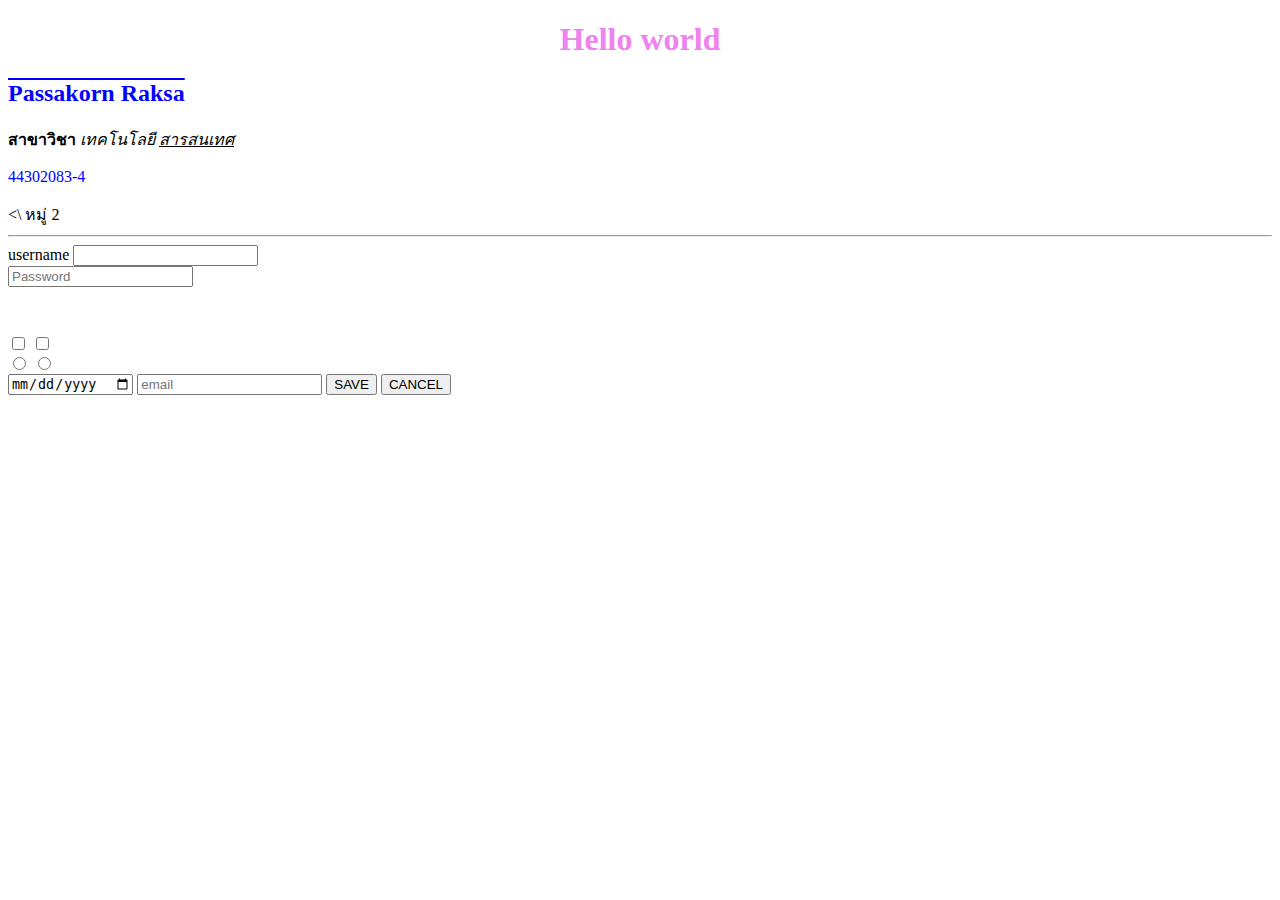
==== lab1/index.html @ 3252333f "lab1" ====
<!DOCTYPE html>
<html lang="en">
<head>
    <meta charset="UTF-8">
    <meta http-equiv="X-UA-Compatible" content="IE=edge">
    <meta name="viewport" content="width=device-width, initial-scale=1.0">
    <title>Document</title>
    <style>
        p{
            color: blue;
        }
        .blue{
            color: blue;
            font-weight: bold;
            text-decoration: overline;
        }
        #ch1{
            margin-top: 50px;
        }
        .
    </style>
    <link rel="stylesheet" href="style.css">
    <!-- CSS only -->
    <link href="https://cdn.jsdelivr.net/npm/bootstrap@5.2.2/dist/css/bootstrap.min.css" rel="stylesheet" integrity="sha384-Zenh87qX5JnK2Jl0vWa8Ck2rdkQ2Bzep5IDxbcnCeuOxjzrPF/et3URy9Bv1WTRi" crossorigin="anonymous">
    <!-- JavaScript Bundle with Popper -->
    <script src="https://cdn.jsdelivr.net/npm/bootstrap@5.2.2/dist/js/bootstrap.bundle.min.js" integrity="sha384-OERcA2EqjJCMA+/3y+gxIOqMEjwtxJY7qPCqsdltbNJuaOe923+mo//f6V8Qbsw3" crossorigin="anonymous"></script>
    </head>
<body>
    
    <h1 style="color:  violet"><center>Hello world</center></h1>
    <h2 class="blue">Passakorn Raksa</h2>
    
    <div><strong>สาขาวิชา</strong> <i>เทคโนโลยี
        <u>สารสนเทศ</u></i></div>
    <p>44302083-4</p><\
    <span>หมู่ 2</span>

    <hr>
    <form action="#" method="get">
        <label>username</label>
        <input type="text" required name="username"> <br>
        <input type="Password" placeholder="Password"> <br>
        <input type="checkbox" id="ch1">
        <input type="checkbox"id="ch2"/><br>
        <input type="radio" name="rad1" />
        <input type="radio" name="rad2"/> <br>
        <input type="date" />
        <input type="email" placeholder="email"/> 
        <button type="submit">SAVE</button>
        <button type="reset">CANCEL</button>

    </form>

    
    
</body>
</html>
---- lab1/style.css ----
<style>
p{
    color: blue;
}
.blue{
    color: blue;
    font-weight: bold;
    text-decoration: overline;
}
#ch1{
    margin-top: 50px;
}
.
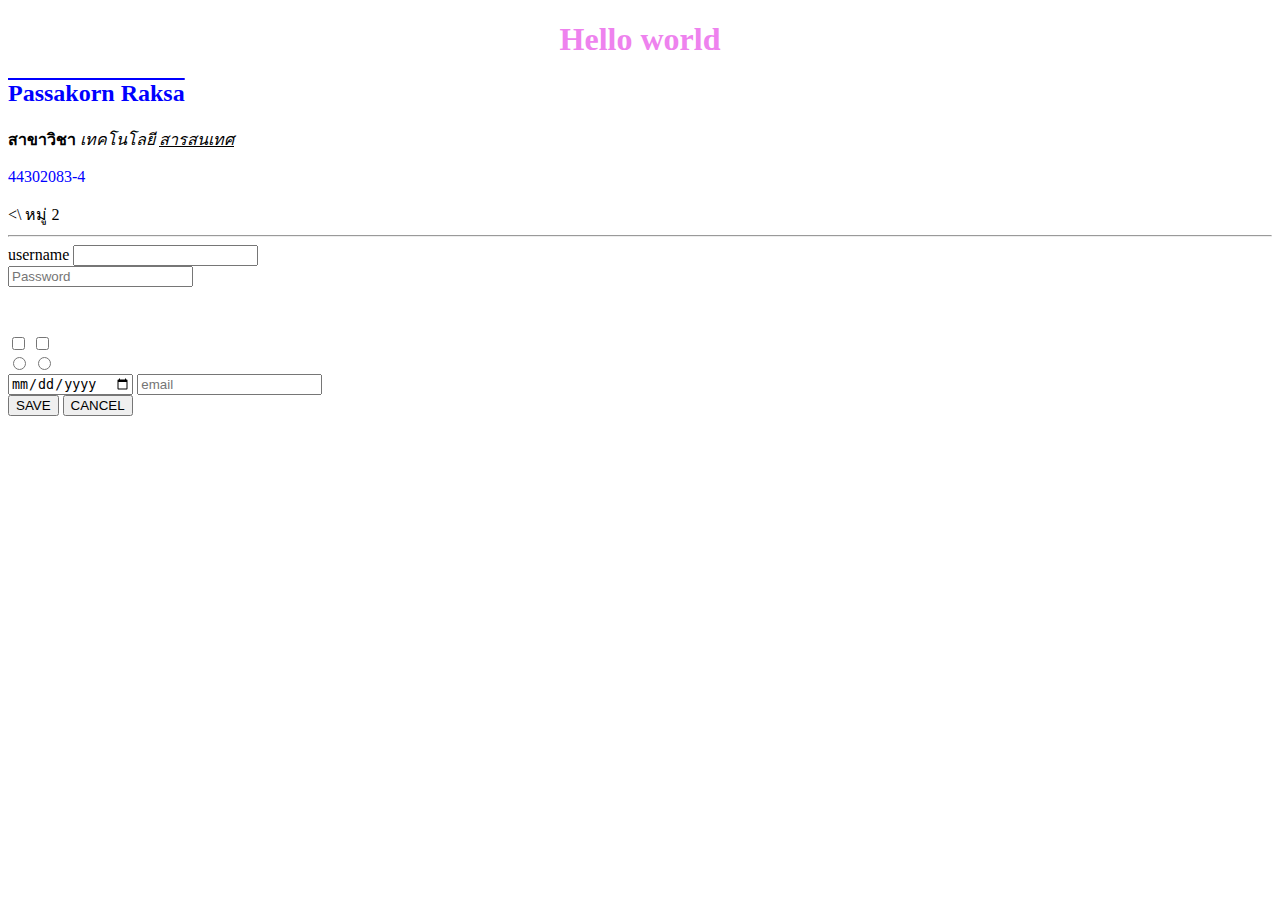
==== commit 5eb30762: "lab1" ====
--- a/lab1/index.html
+++ b/lab1/index.html
@@ -19,14 +19,8 @@
         }
         .
     </style>
-    <link rel="stylesheet" href="style.css">
-    <!-- CSS only -->
-    <link href="https://cdn.jsdelivr.net/npm/bootstrap@5.2.2/dist/css/bootstrap.min.css" rel="stylesheet" integrity="sha384-Zenh87qX5JnK2Jl0vWa8Ck2rdkQ2Bzep5IDxbcnCeuOxjzrPF/et3URy9Bv1WTRi" crossorigin="anonymous">
-    <!-- JavaScript Bundle with Popper -->
-    <script src="https://cdn.jsdelivr.net/npm/bootstrap@5.2.2/dist/js/bootstrap.bundle.min.js" integrity="sha384-OERcA2EqjJCMA+/3y+gxIOqMEjwtxJY7qPCqsdltbNJuaOe923+mo//f6V8Qbsw3" crossorigin="anonymous"></script>
     </head>
 <body>
-    
     <h1 style="color:  violet"><center>Hello world</center></h1>
     <h2 class="blue">Passakorn Raksa</h2>
     
@@ -36,22 +30,19 @@
     <span>หมู่ 2</span>
 
     <hr>
-    <form action="#" method="get">
+    <form action="#" method="get" class="gray">
         <label>username</label>
         <input type="text" required name="username"> <br>
         <input type="Password" placeholder="Password"> <br>
         <input type="checkbox" id="ch1">
-        <input type="checkbox"id="ch2"/><br>
-        <input type="radio" name="rad1" />
-        <input type="radio" name="rad2"/> <br>
-        <input type="date" />
-        <input type="email" placeholder="email"/> 
+        <input type="checkbox"id="ch2"><br>
+        <input type="radio" name="rad1">
+        <input type="radio" name="rad2"> <br>
+        <input type="date">
+        <input type="email" placeholder="email"/> <br>
         <button type="submit">SAVE</button>
         <button type="reset">CANCEL</button>
 
-    </form>
-
-    
-    
+    </form>    
 </body>
 </html>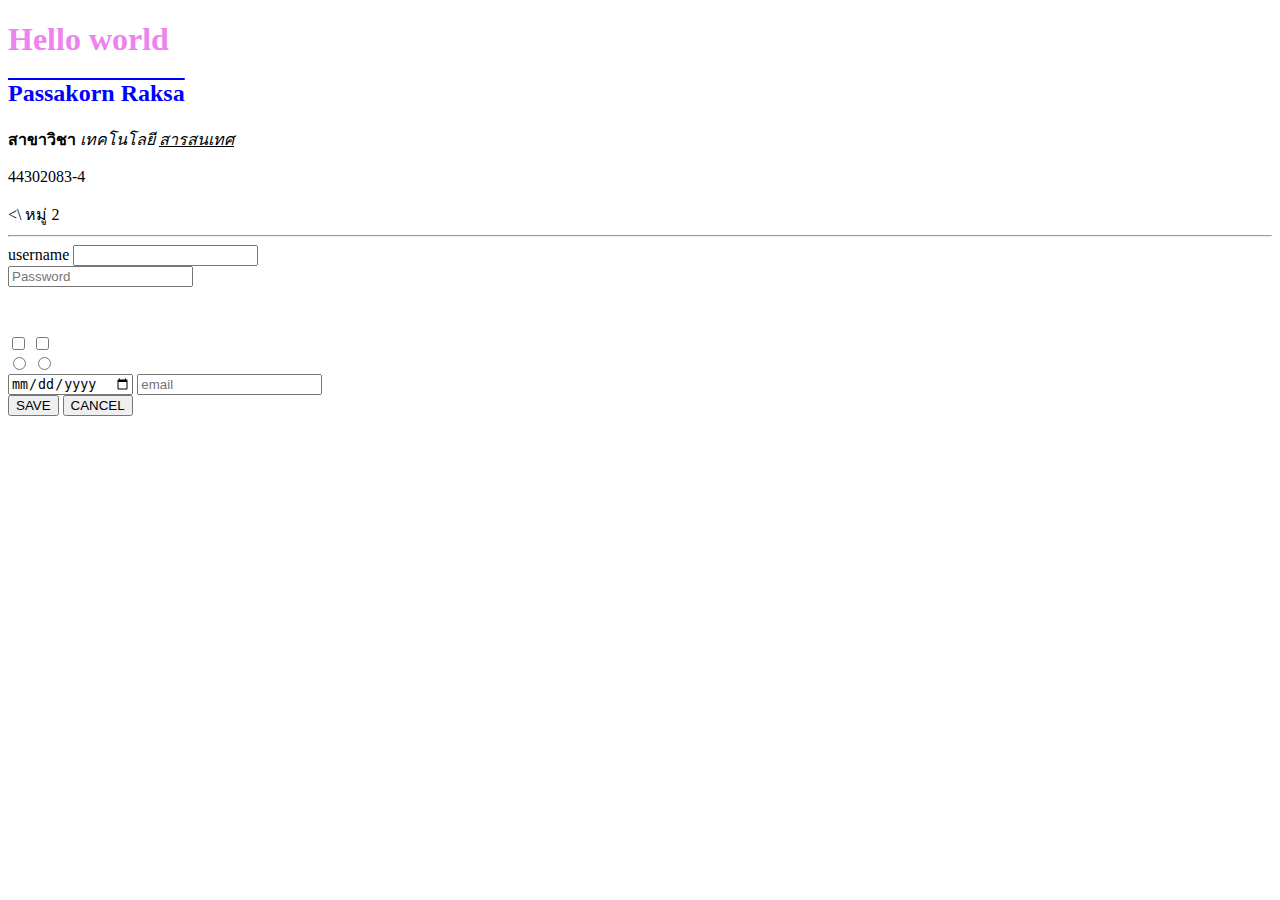
==== commit 0f2342d4: "lab3" ====
--- a/lab1/index.html
+++ b/lab1/index.html
@@ -5,23 +5,10 @@
     <meta http-equiv="X-UA-Compatible" content="IE=edge">
     <meta name="viewport" content="width=device-width, initial-scale=1.0">
     <title>Document</title>
-    <style>
-        p{
-            color: blue;
-        }
-        .blue{
-            color: blue;
-            font-weight: bold;
-            text-decoration: overline;
-        }
-        #ch1{
-            margin-top: 50px;
-        }
-        .
-    </style>
+    <link rel="stylesheet" href="style.css">
     </head>
 <body>
-    <h1 style="color:  violet"><center>Hello world</center></h1>
+    <h1 style="color:  violet">Hello world</h1>
     <h2 class="blue">Passakorn Raksa</h2>
     
     <div><strong>สาขาวิชา</strong> <i>เทคโนโลยี
--- a/lab1/style.css
+++ b/lab1/style.css
@@ -0,0 +1,13 @@
+<style>
+p{
+    color: blue;
+}
+.blue{
+    color: blue;
+    font-weight: bold;
+    text-decoration: overline;
+}
+#ch1{
+    margin-top: 50px;
+}
+.